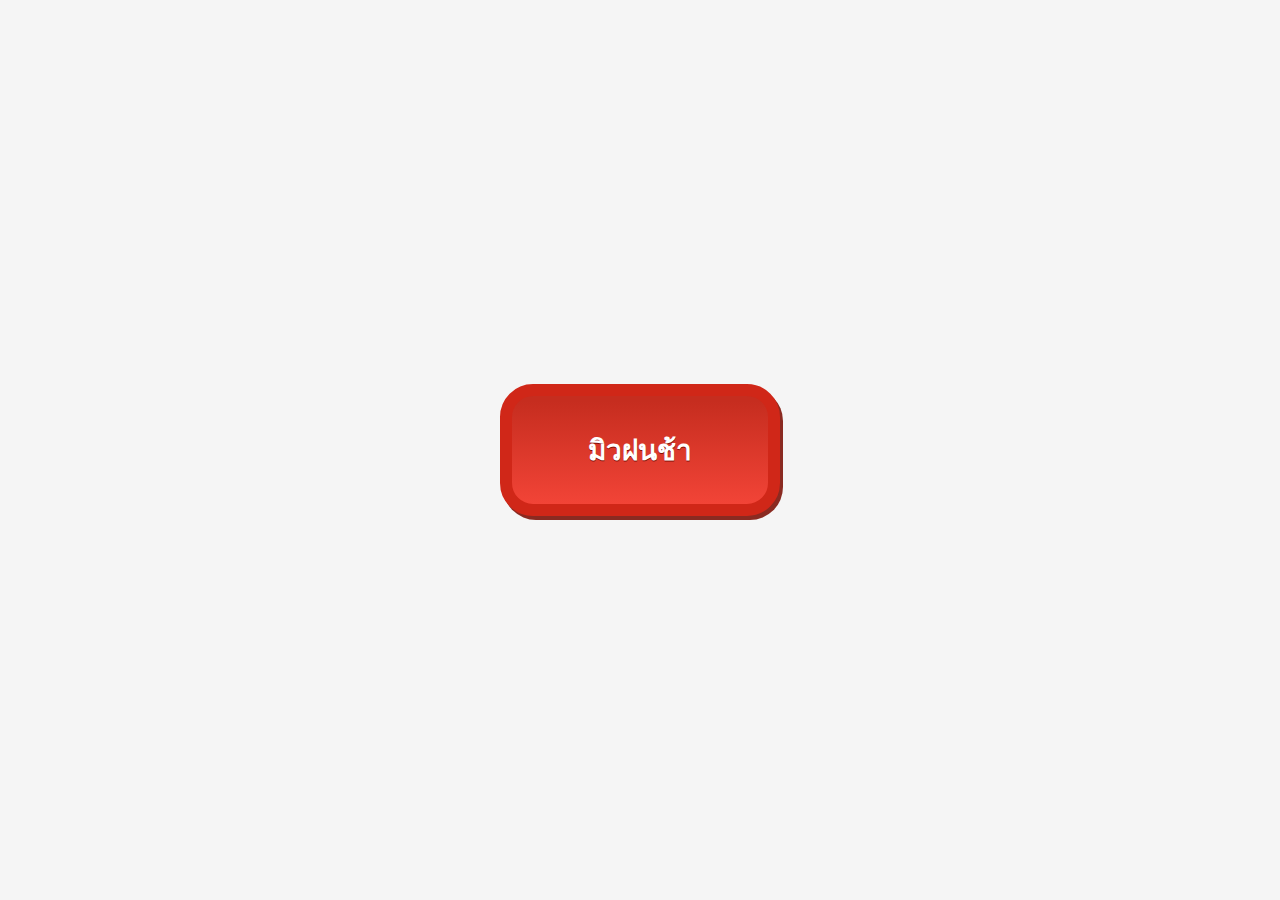
==== index.html @ 5829312e "Add files via upload" ====
<html>
  <head>
    <meta charset="UTF-8">
    <title>มิวฝนช้า</title>
    <link rel="stylesheet" href="./style.css">
  </head>
  <body>
    <div class="container">
      <div class="bg"></div>
      <a href="https://maker.ifttt.com/trigger/millionz/with/key/pOs7jdMZUyGnpO1C9rDmLmRZp_ALnrtf7hO07H_drFX" class="millionz">มิวฝนช้า</a>
    </div>
    
  </body>
</html>
---- style.css ----
body {
  background: #f5f5f5;;
  height: 100vh;
  display: grid;
  place-items: center;
  margin: 0;  
}
.container {
  display: flex;
  justify-content: center;
  position: relative;
}
.millionz {
	box-shadow: 3px 4px 0px 0px #8a2a21;
	background:linear-gradient(to bottom, #c62d1f 5%, #f24437 100%);
	background-color:#c62d1f;
	border-radius:33px;
	border:12px solid #d02718;
	display:inline-block;
	cursor:pointer;
	color:#ffffff;
	font-family:Arial;
	font-size:28px;
	font-weight:bold;
	padding:32px 76px;
	text-decoration:none;
	text-shadow:0px 1px 0px #810e05;
}
.millionz:hover {
	background:linear-gradient(to bottom, #f24437 5%, #c62d1f 100%);
	background-color:#f24437;
}
.millionz:active {
	position:relative;
	top:1px;
}
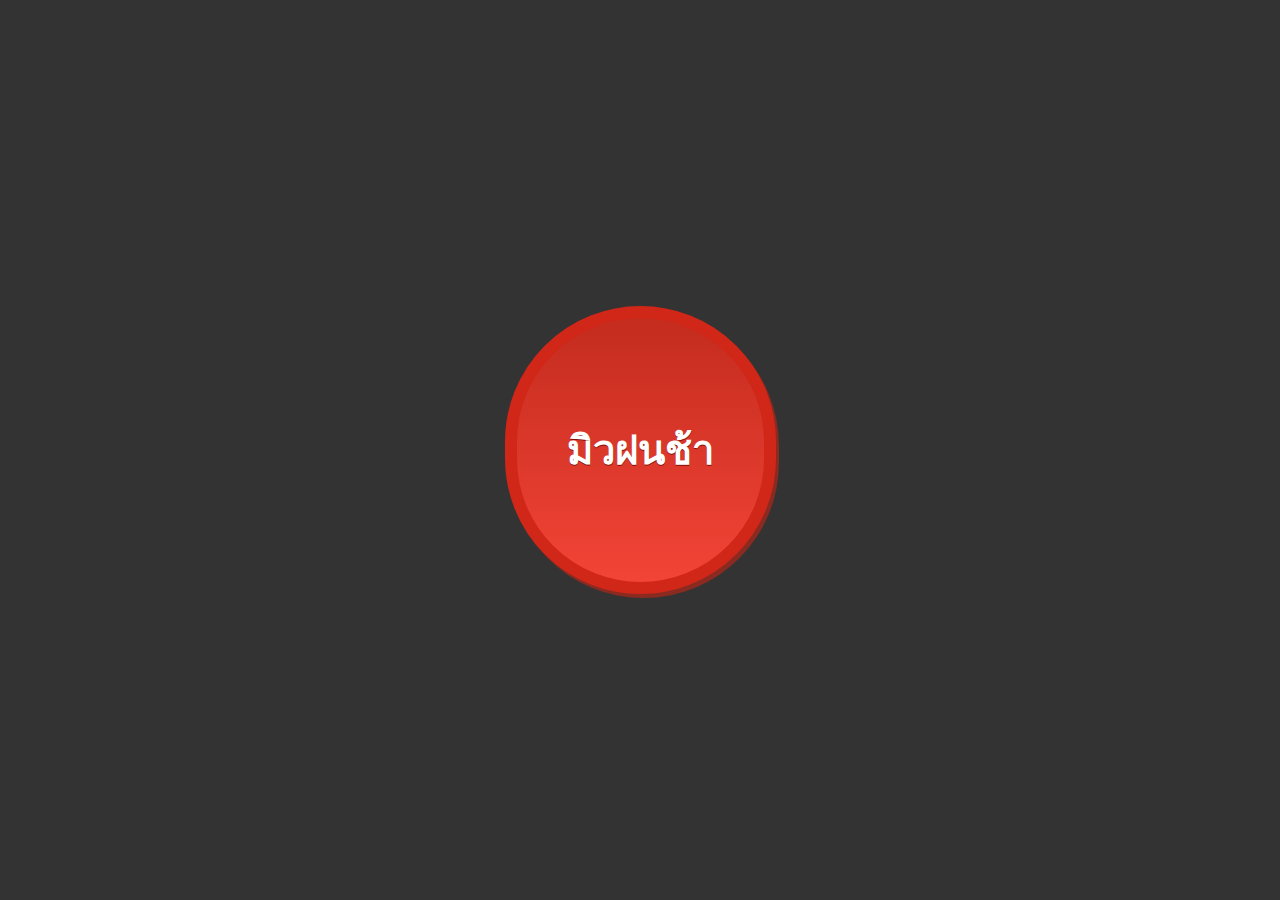
==== commit 320b5f40: "Update index.html" ====
--- a/index.html
+++ b/index.html
@@ -2,6 +2,7 @@
   <head>
     <meta charset="UTF-8">
     <title>มิวฝนช้า</title>
+    <link rel="icon" href="millionz32.png" sizes="16x16 32x32" type="image/png">
     <link rel="stylesheet" href="./style.css">
   </head>
   <body>
@@ -11,4 +12,4 @@
     </div>
     
   </body>
-</html>+</html>
--- a/style.css
+++ b/style.css
@@ -1,5 +1,5 @@
 body {
-  background: #f5f5f5;;
+  background: #333333;;
   height: 100vh;
   display: grid;
   place-items: center;
@@ -14,15 +14,15 @@
 	box-shadow: 3px 4px 0px 0px #8a2a21;
 	background:linear-gradient(to bottom, #c62d1f 5%, #f24437 100%);
 	background-color:#c62d1f;
-	border-radius:33px;
+	border-radius:200px;
 	border:12px solid #d02718;
 	display:inline-block;
 	cursor:pointer;
 	color:#ffffff;
 	font-family:Arial;
-	font-size:28px;
+	font-size:40px;
 	font-weight:bold;
-	padding:32px 76px;
+	padding:100px 50px;
 	text-decoration:none;
 	text-shadow:0px 1px 0px #810e05;
 }
@@ -35,4 +35,4 @@
 	top:1px;
 }
 
-        +        
